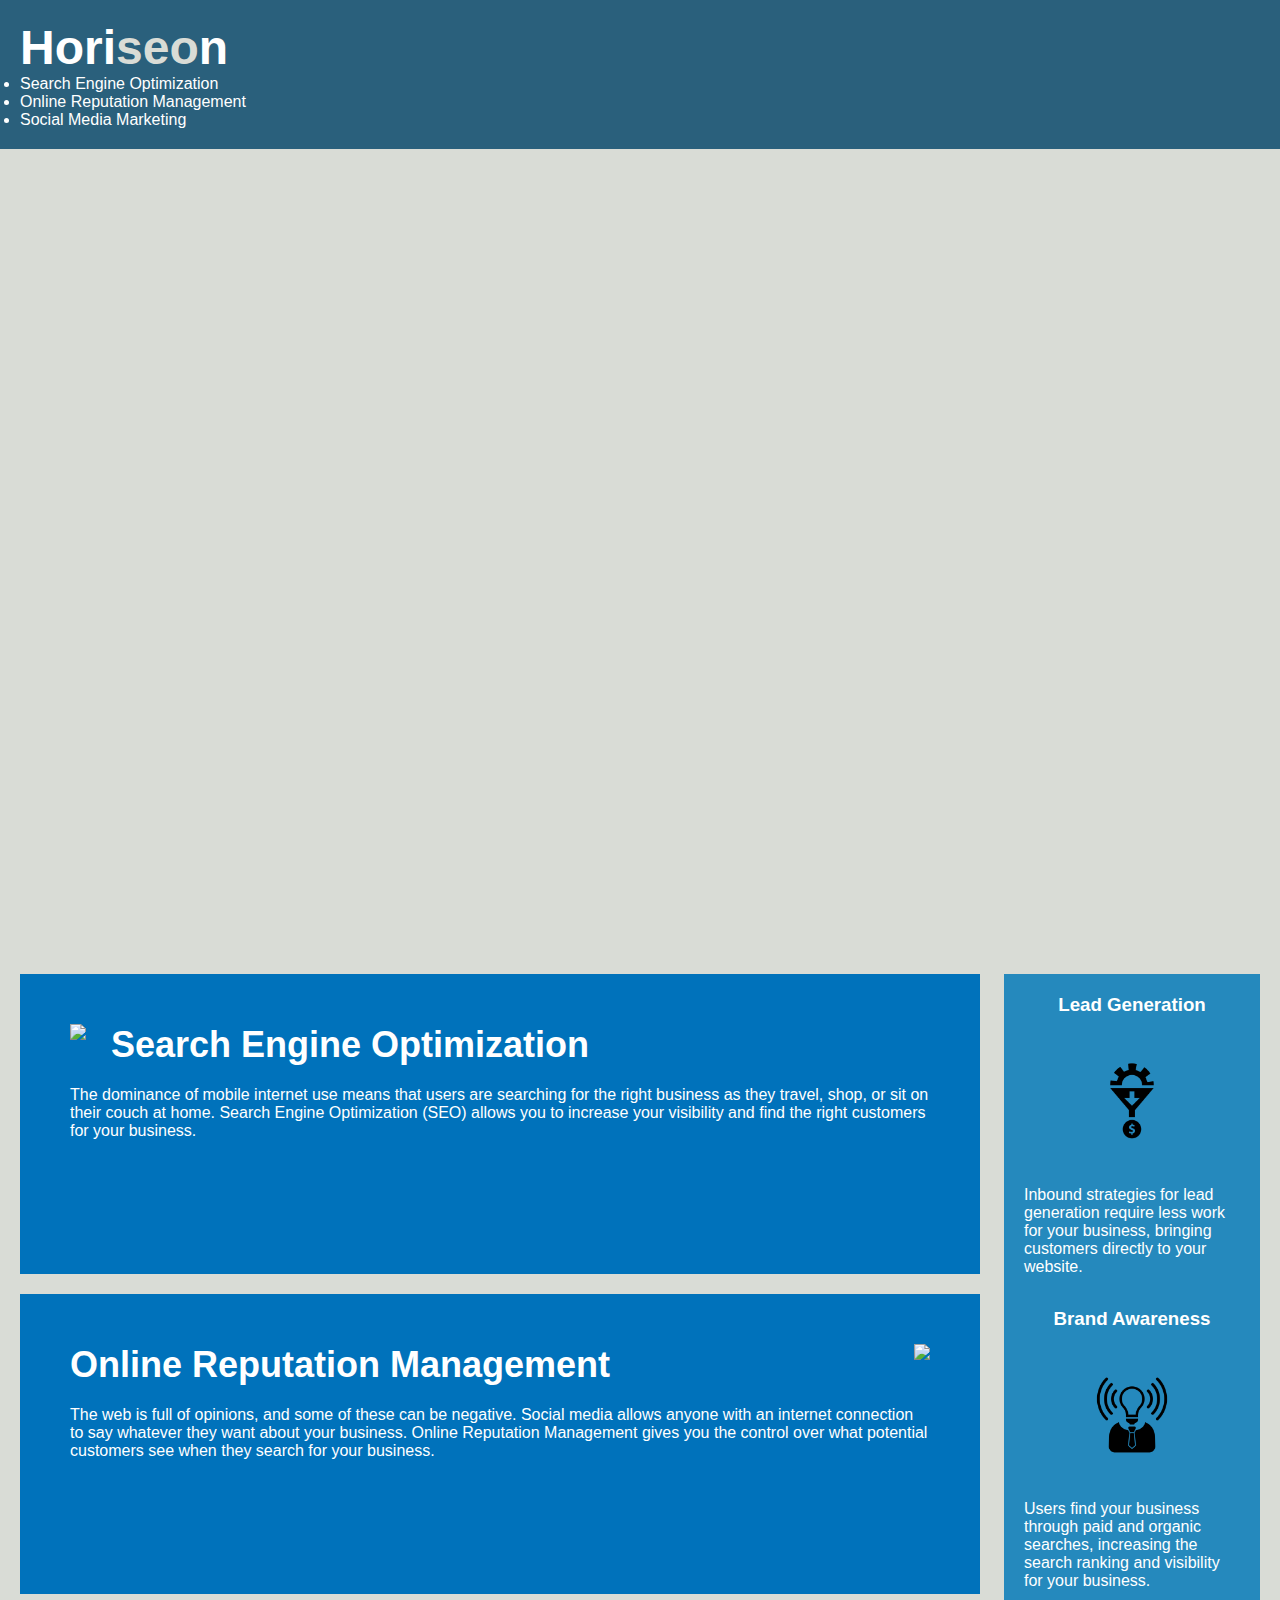
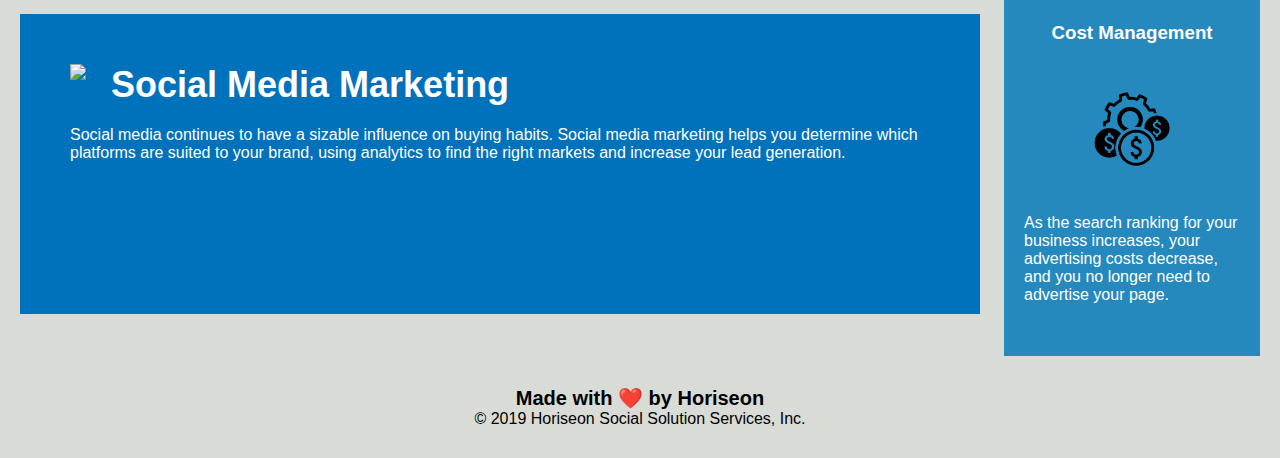
==== Develop/index.html @ 57e53cb4 "help from chad" ====
<!DOCTYPE html>
<html lang="en-us">

<head>
    <meta charset="UTF-8" />
    <link rel="stylesheet" href="./assets/css/style.css">
    <title>website</title>
</head>

<body>
    <header class="header">
        <h1>Hori<span class="seo">seo</span>n</h1>
        <nav>
            <ul>
                <li>
                    <a href="#search-engine-optimization">Search Engine Optimization</a>
                </li>
                <li>
                    <a href="#online-reputation-management">Online Reputation Management</a>
                </li>
                <li>
                    <a href="#social-media-marketing">Social Media Marketing</a>
                </li>
            </ul>
        </nav>
    </header>
    <div class="hero"></div>
    <div class="content">
        <div class="search-engine-optimization">
            <img src="./assets/images/search-engine-optimization.jpg" class="float-left" />
            <h2>Search Engine Optimization</h2>
            <p>
                The dominance of mobile internet use means that users are searching for the right business as they travel, shop, or sit on their couch at home. Search Engine Optimization (SEO) allows you to increase your visibility and find the right customers for your business.
            </p>
        </div>
        <div id="online-reputation-management" class="online-reputation-management">
            <img src="./assets/images/online-reputation-management.jpg" class="float-right" />
            <h2>Online Reputation Management</h2>
            <p>
                The web is full of opinions, and some of these can be negative. Social media allows anyone with an internet connection to say whatever they want about your business. Online Reputation Management gives you the control over what potential customers see when they search for your business.
            </p>
        </div>
        <div id="social-media-marketing" class="social-media-marketing">
            <img src="./assets/images/social-media-marketing.jpg" class="float-left" />
            <h2>Social Media Marketing</h2>
            <p>
                Social media continues to have a sizable influence on buying habits. Social media marketing helps you determine which platforms are suited to your brand, using analytics to find the right markets and increase your lead generation.
            </p>
        </div>
    </div>
    <div class="benefits">
        <div class="benefit-lead">
            <h3>Lead Generation</h3>
            <img src="./assets/images/lead-generation.png" />
            <p>
                Inbound strategies for lead generation require less work for your business, bringing customers directly to your website.
            </p>
        </div>
        <div class="benefit-brand">
            <h3>Brand Awareness</h3>
            <img src="./assets/images/brand-awareness.png" />
            <p>
                Users find your business through paid and organic searches, increasing the search ranking and visibility for your business.
            </p>
        </div>
        <div class="benefit-cost">
            <h3>Cost Management</h3>
            <img src="./assets/images/cost-management.png" />
            <p>
                As the search ranking for your business increases, your advertising costs decrease, and you no longer need to advertise your page.
            </p>
        </div>
    </div>
    <div class="footer">
        <h2>Made with ❤️️ by Horiseon</h2>
        <p>
            &copy; 2019 Horiseon Social Solution Services, Inc.
        </p>
    </div>
</body>

</html>
---- Develop/assets/css/style.css ----
* {
    box-sizing: border-box;
    padding: 0;
    margin: 0;
}

body {
    background-color: #d9dcd6;
}

.header {
    padding: 20px;
    font-family: 'Trebuchet MS', 'Lucida Sans Unicode', 'Lucida Grande', 'Lucida Sans', Arial, sans-serif;
    background-color: #2a607c;
    color: #ffffff;
}

.header h1 {
    display: inline-block;
    font-size: 48px;
}

.header h1 .seo {
    color: #d9dcd6;
}

.header div {
    padding-top: 15px;
    margin-right: 20px;
    float: right;
    font-family: 'Gill Sans', 'Gill Sans MT', Calibri, 'Trebuchet MS', sans-serif;
    font-size: 20px;
}

.header div ul {
    list-style-type: none;
}

.header div ul li {
    display: inline-block;
    margin-left: 25px;
}

a {
    color: #ffffff;
    text-decoration: none;
}

p {
    font-size: 16px;
}

.hero {
    height: 800px;
    width: 100%;
    margin-bottom: 25px;
    background-image: url("../images/digital-marketing-meeting.jpg");
    background-size: cover;
    background-position: center;
}

.float-left {
    float: left;
    margin-right: 25px;
}

.float-right {
    float: right;
    margin-left: 25px;
}

.content {
    width: 75%;
    display: inline-block;
    margin-left: 20px;
}

.benefits {
    margin-right: 20px;
    padding: 20px;
    clear: both;
    float: right;
    width: 20%;
    height: 100%;
    font-family: 'Gill Sans', 'Gill Sans MT', Calibri, 'Trebuchet MS', sans-serif;
    background-color: #2589bd;
}

.benefit-lead {
    margin-bottom: 32px;
    color: #ffffff;
}

.benefit-brand {
    margin-bottom: 32px;
    color: #ffffff;
}

.benefit-cost {
    margin-bottom: 32px;
    color: #ffffff;
}

.benefit-lead h3 {
    margin-bottom: 10px;
    text-align: center;
}

.benefit-brand h3 {
    margin-bottom: 10px;
    text-align: center;
}

.benefit-cost h3 {
    margin-bottom: 10px;
    text-align: center;
}

.benefit-lead img {
    display: block;
    margin: 10px auto;
    max-width: 150px;
}

.benefit-brand img {
    display: block;
    margin: 10px auto;
    max-width: 150px;
}

.benefit-cost img {
    display: block;
    margin: 10px auto;
    max-width: 150px;
}

.search-engine-optimization {
    margin-bottom: 20px;
    padding: 50px;
    height: 300px;
    font-family: 'Gill Sans', 'Gill Sans MT', Calibri, 'Trebuchet MS', sans-serif;
    background-color: #0072bb;
    color: #ffffff;
}

.online-reputation-management {
    margin-bottom: 20px;
    padding: 50px;
    height: 300px;
    font-family: 'Gill Sans', 'Gill Sans MT', Calibri, 'Trebuchet MS', sans-serif;
    background-color: #0072bb;
    color: #ffffff;
}

.social-media-marketing {
    margin-bottom: 20px;
    padding: 50px;
    height: 300px;
    font-family: 'Gill Sans', 'Gill Sans MT', Calibri, 'Trebuchet MS', sans-serif;
    background-color: #0072bb;
    color: #ffffff;
}

.search-engine-optimization img {
    max-height: 200px;
}

.online-reputation-management img {
    max-height: 200px;
}

.social-media-marketing img {
    max-height: 200px;
}

.search-engine-optimization h2 {
    margin-bottom: 20px;
    font-size: 36px;
}

.online-reputation-management h2 {
    margin-bottom: 20px;
    font-size: 36px;
}

.social-media-marketing h2 {
    margin-bottom: 20px;
    font-size: 36px;
}

.footer {
    padding: 30px;
    clear: both;
    font-family: 'Trebuchet MS', 'Lucida Sans Unicode', 'Lucida Grande', 'Lucida Sans', Arial, sans-serif;
    text-align: center;
}

.footer h2 {
    font-size: 20px;
}
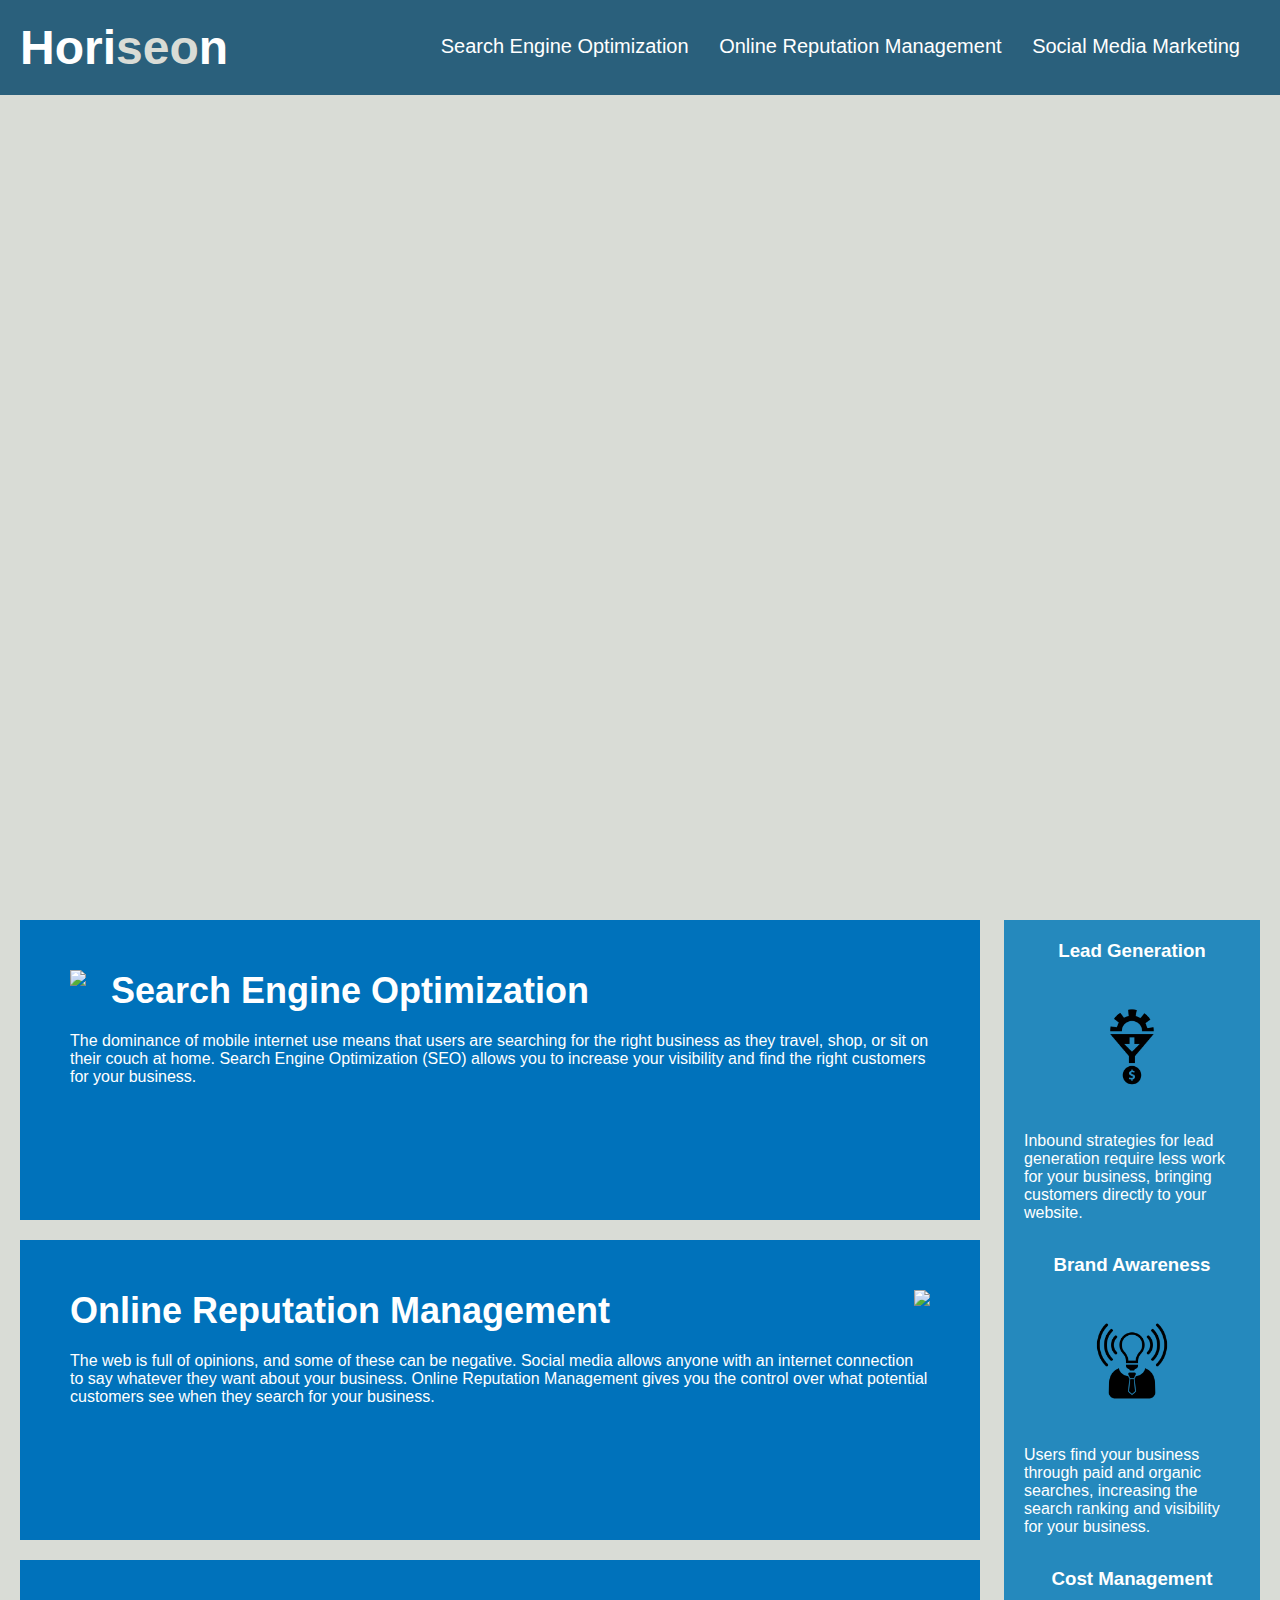
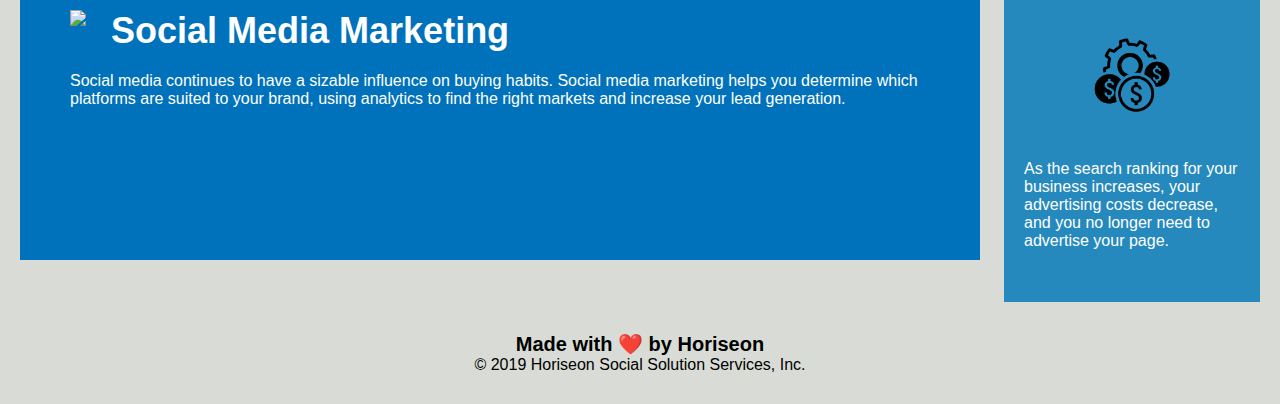
==== commit 96e138f2: "articles, sections, aside" ====
--- a/Develop/index.html
+++ b/Develop/index.html
@@ -25,58 +25,58 @@
         </nav>
     </header>
     <div class="hero"></div>
-    <div class="content">
-        <div class="search-engine-optimization">
+    <article class="content">
+        <section class="search-engine-optimization">
             <img src="./assets/images/search-engine-optimization.jpg" class="float-left" />
             <h2>Search Engine Optimization</h2>
             <p>
                 The dominance of mobile internet use means that users are searching for the right business as they travel, shop, or sit on their couch at home. Search Engine Optimization (SEO) allows you to increase your visibility and find the right customers for your business.
             </p>
-        </div>
-        <div id="online-reputation-management" class="online-reputation-management">
+        </section>
+        <section id="online-reputation-management" class="online-reputation-management">
             <img src="./assets/images/online-reputation-management.jpg" class="float-right" />
             <h2>Online Reputation Management</h2>
             <p>
                 The web is full of opinions, and some of these can be negative. Social media allows anyone with an internet connection to say whatever they want about your business. Online Reputation Management gives you the control over what potential customers see when they search for your business.
             </p>
-        </div>
-        <div id="social-media-marketing" class="social-media-marketing">
+        </section>
+        <section id="social-media-marketing" class="social-media-marketing">
             <img src="./assets/images/social-media-marketing.jpg" class="float-left" />
             <h2>Social Media Marketing</h2>
             <p>
                 Social media continues to have a sizable influence on buying habits. Social media marketing helps you determine which platforms are suited to your brand, using analytics to find the right markets and increase your lead generation.
             </p>
-        </div>
-    </div>
-    <div class="benefits">
-        <div class="benefit-lead">
+        </section>
+    </article>
+    <aside>
+        <section class="benefit">
             <h3>Lead Generation</h3>
             <img src="./assets/images/lead-generation.png" />
             <p>
                 Inbound strategies for lead generation require less work for your business, bringing customers directly to your website.
             </p>
-        </div>
-        <div class="benefit-brand">
+        </section>
+        <section class="benefit">
             <h3>Brand Awareness</h3>
             <img src="./assets/images/brand-awareness.png" />
             <p>
                 Users find your business through paid and organic searches, increasing the search ranking and visibility for your business.
             </p>
-        </div>
-        <div class="benefit-cost">
+        </section>
+        <section class="benefit">
             <h3>Cost Management</h3>
             <img src="./assets/images/cost-management.png" />
             <p>
                 As the search ranking for your business increases, your advertising costs decrease, and you no longer need to advertise your page.
             </p>
-        </div>
-    </div>
-    <div class="footer">
+        </section>
+    </aside>
+    <footer class="footer">
         <h2>Made with ❤️️ by Horiseon</h2>
         <p>
             &copy; 2019 Horiseon Social Solution Services, Inc.
         </p>
-    </div>
+    </footer>
 </body>
 
 </html>
--- a/Develop/assets/css/style.css
+++ b/Develop/assets/css/style.css
@@ -24,7 +24,7 @@
     color: #d9dcd6;
 }
 
-.header div {
+.header nav {
     padding-top: 15px;
     margin-right: 20px;
     float: right;
@@ -32,11 +32,11 @@
     font-size: 20px;
 }
 
-.header div ul {
+.header ul {
     list-style-type: none;
 }
 
-.header div ul li {
+.header ul li {
     display: inline-block;
     margin-left: 25px;
 }
@@ -75,7 +75,7 @@
     margin-left: 20px;
 }
 
-.benefits {
+aside {
     margin-right: 20px;
     padding: 20px;
     clear: both;
@@ -86,49 +86,17 @@
     background-color: #2589bd;
 }
 
-.benefit-lead {
+.benefit {
     margin-bottom: 32px;
     color: #ffffff;
 }
 
-.benefit-brand {
-    margin-bottom: 32px;
-    color: #ffffff;
-}
-
-.benefit-cost {
-    margin-bottom: 32px;
-    color: #ffffff;
-}
-
-.benefit-lead h3 {
+.benefit h3 {
     margin-bottom: 10px;
     text-align: center;
 }
 
-.benefit-brand h3 {
-    margin-bottom: 10px;
-    text-align: center;
-}
-
-.benefit-cost h3 {
-    margin-bottom: 10px;
-    text-align: center;
-}
-
-.benefit-lead img {
-    display: block;
-    margin: 10px auto;
-    max-width: 150px;
-}
-
-.benefit-brand img {
-    display: block;
-    margin: 10px auto;
-    max-width: 150px;
-}
-
-.benefit-cost img {
+.benefit img {
     display: block;
     margin: 10px auto;
     max-width: 150px;
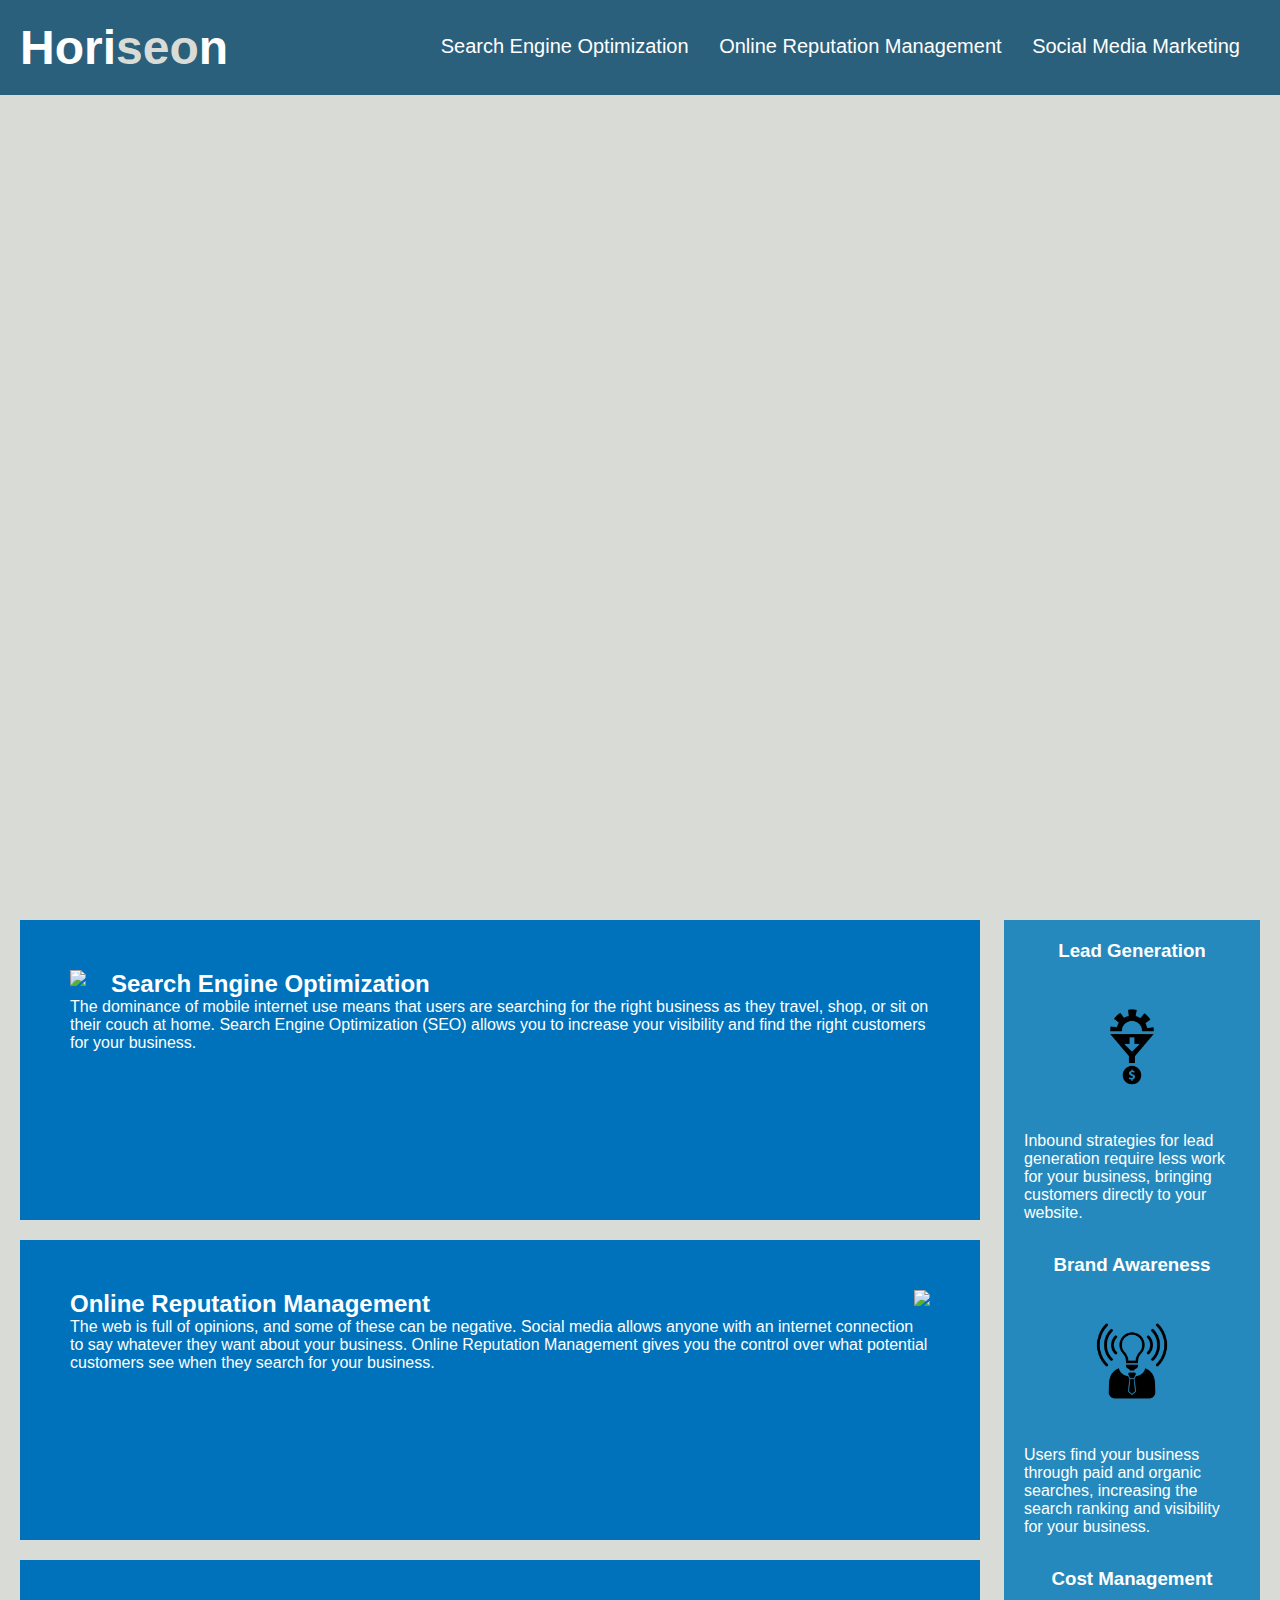
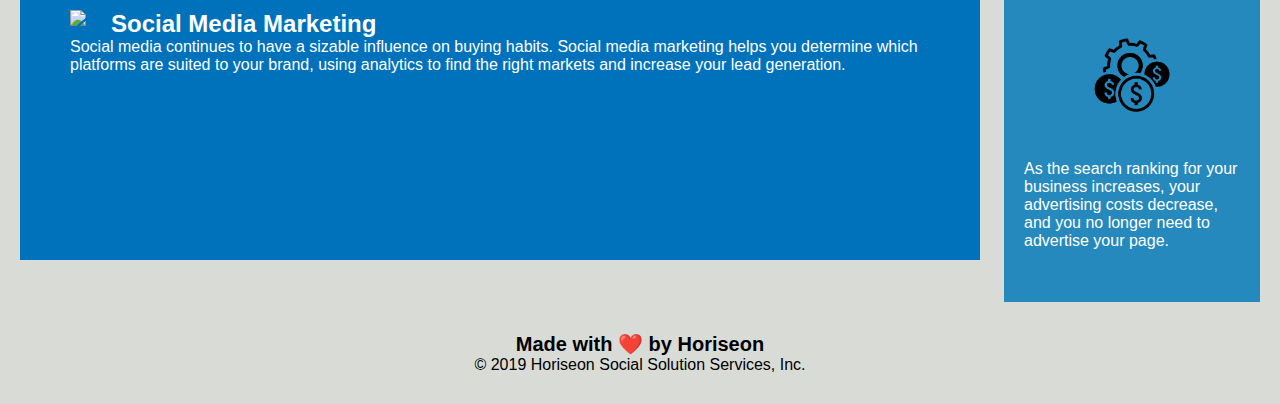
==== commit 8cc79626: "way more simplified" ====
--- a/Develop/index.html
+++ b/Develop/index.html
@@ -25,7 +25,7 @@
         </nav>
     </header>
     <div class="hero"></div>
-    <article class="content">
+    <article>
         <section class="search-engine-optimization">
             <img src="./assets/images/search-engine-optimization.jpg" class="float-left" />
             <h2>Search Engine Optimization</h2>
@@ -49,21 +49,21 @@
         </section>
     </article>
     <aside>
-        <section class="benefit">
+        <section>
             <h3>Lead Generation</h3>
             <img src="./assets/images/lead-generation.png" />
             <p>
                 Inbound strategies for lead generation require less work for your business, bringing customers directly to your website.
             </p>
         </section>
-        <section class="benefit">
+        <section>
             <h3>Brand Awareness</h3>
             <img src="./assets/images/brand-awareness.png" />
             <p>
                 Users find your business through paid and organic searches, increasing the search ranking and visibility for your business.
             </p>
         </section>
-        <section class="benefit">
+        <section>
             <h3>Cost Management</h3>
             <img src="./assets/images/cost-management.png" />
             <p>
--- a/Develop/assets/css/style.css
+++ b/Develop/assets/css/style.css
@@ -69,7 +69,7 @@
     margin-left: 25px;
 }
 
-.content {
+article {
     width: 75%;
     display: inline-block;
     margin-left: 20px;
@@ -86,23 +86,23 @@
     background-color: #2589bd;
 }
 
-.benefit {
+aside section {
     margin-bottom: 32px;
     color: #ffffff;
 }
 
-.benefit h3 {
+aside h3 {
     margin-bottom: 10px;
     text-align: center;
 }
 
-.benefit img {
+aside img {
     display: block;
     margin: 10px auto;
     max-width: 150px;
 }
 
-.search-engine-optimization {
+article section {
     margin-bottom: 20px;
     padding: 50px;
     height: 300px;
@@ -111,50 +111,17 @@
     color: #ffffff;
 }
 
-.online-reputation-management {
-    margin-bottom: 20px;
-    padding: 50px;
-    height: 300px;
-    font-family: 'Gill Sans', 'Gill Sans MT', Calibri, 'Trebuchet MS', sans-serif;
-    background-color: #0072bb;
-    color: #ffffff;
-}
 
-.social-media-marketing {
-    margin-bottom: 20px;
-    padding: 50px;
-    height: 300px;
-    font-family: 'Gill Sans', 'Gill Sans MT', Calibri, 'Trebuchet MS', sans-serif;
-    background-color: #0072bb;
-    color: #ffffff;
-}
-
-.search-engine-optimization img {
+article section img{
     max-height: 200px;
 }
 
-.online-reputation-management img {
-    max-height: 200px;
-}
 
-.social-media-marketing img {
-    max-height: 200px;
-}
-
-.search-engine-optimization h2 {
+article section h2 h2 {
     margin-bottom: 20px;
     font-size: 36px;
 }
 
-.online-reputation-management h2 {
-    margin-bottom: 20px;
-    font-size: 36px;
-}
-
-.social-media-marketing h2 {
-    margin-bottom: 20px;
-    font-size: 36px;
-}
 
 .footer {
     padding: 30px;
